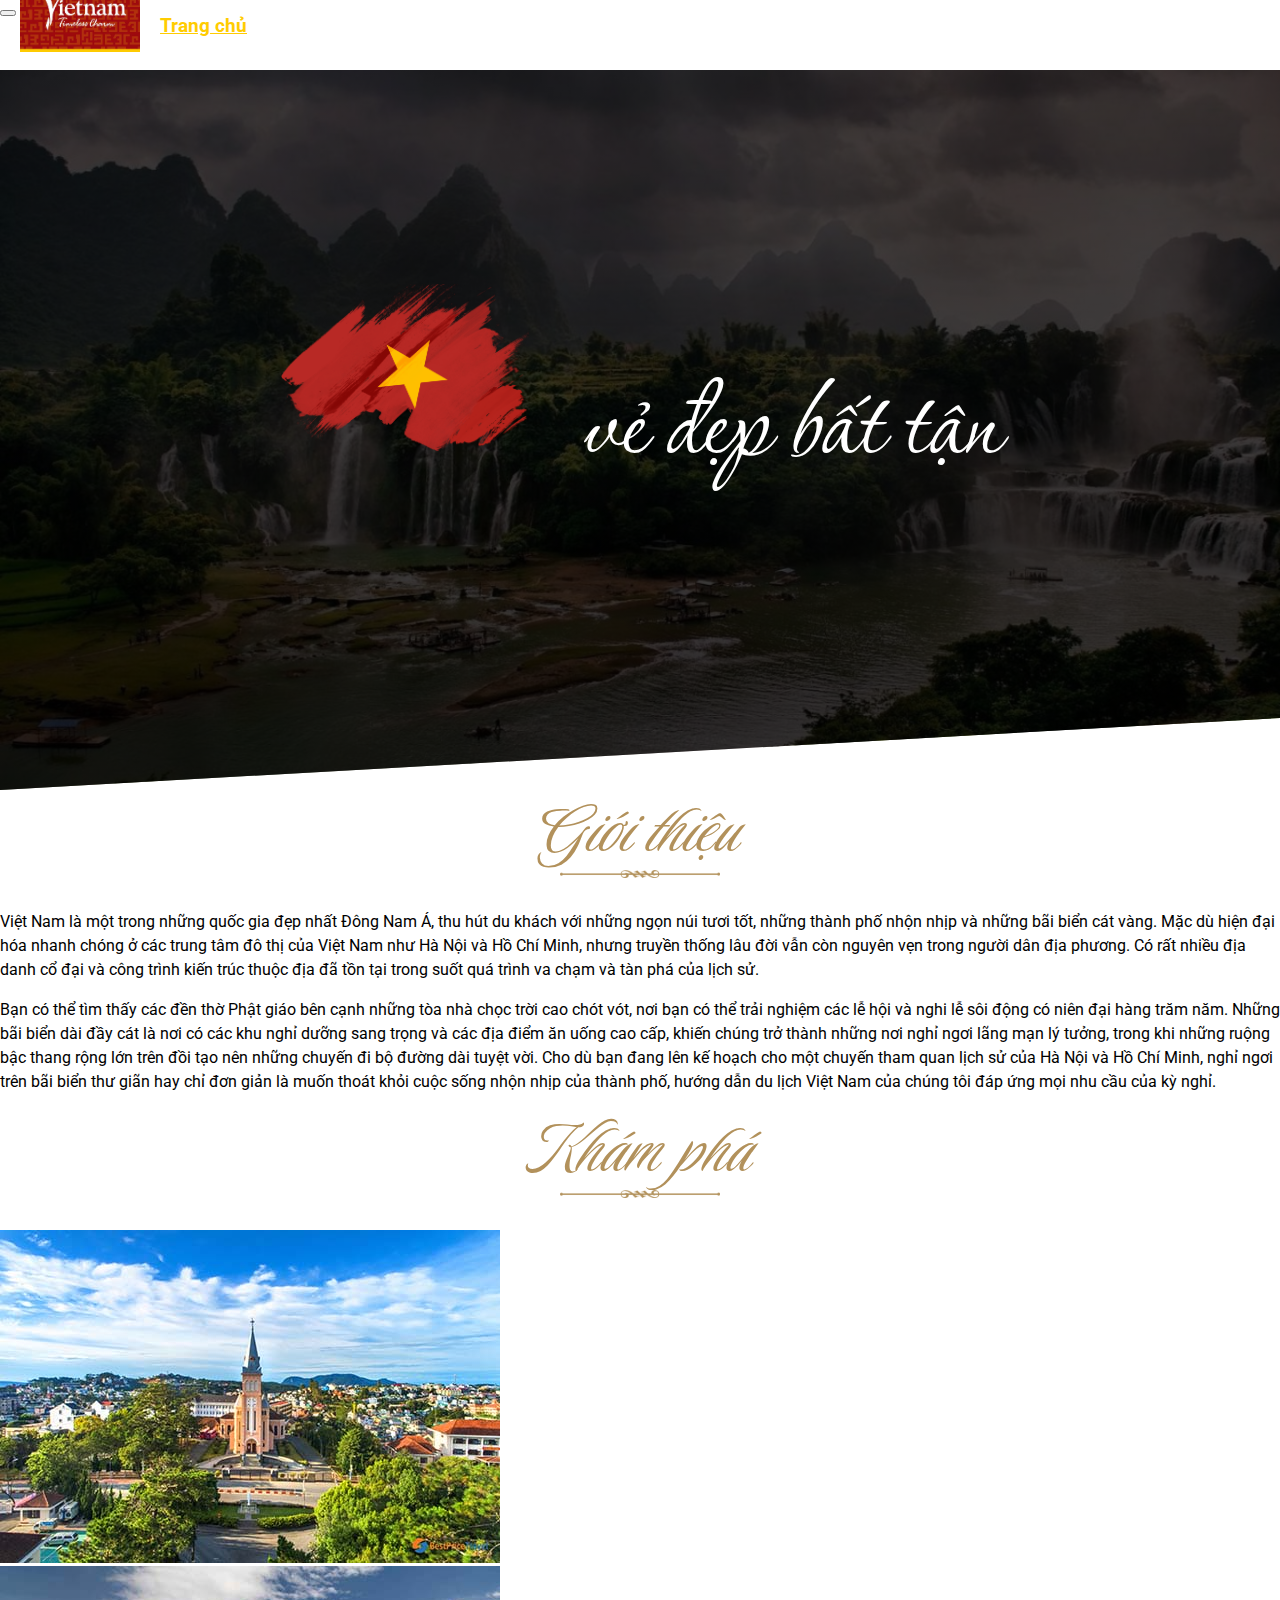
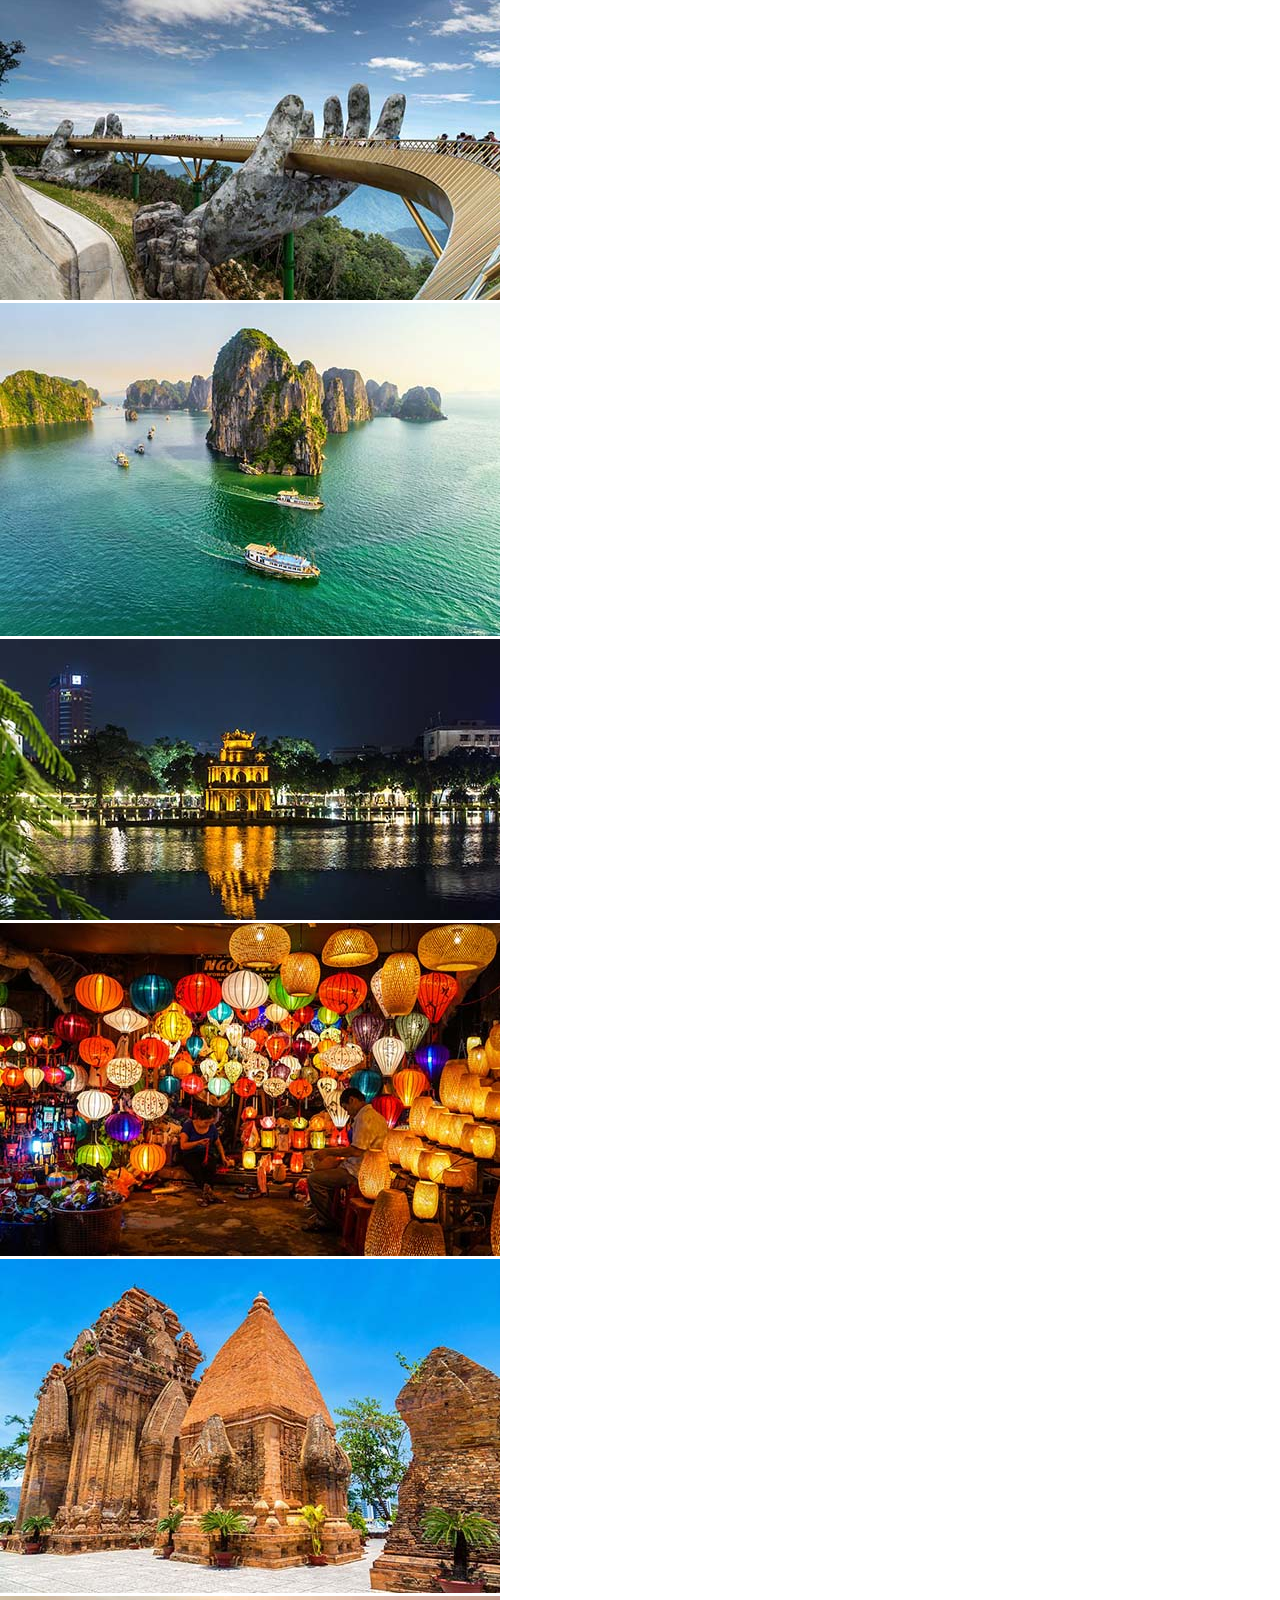
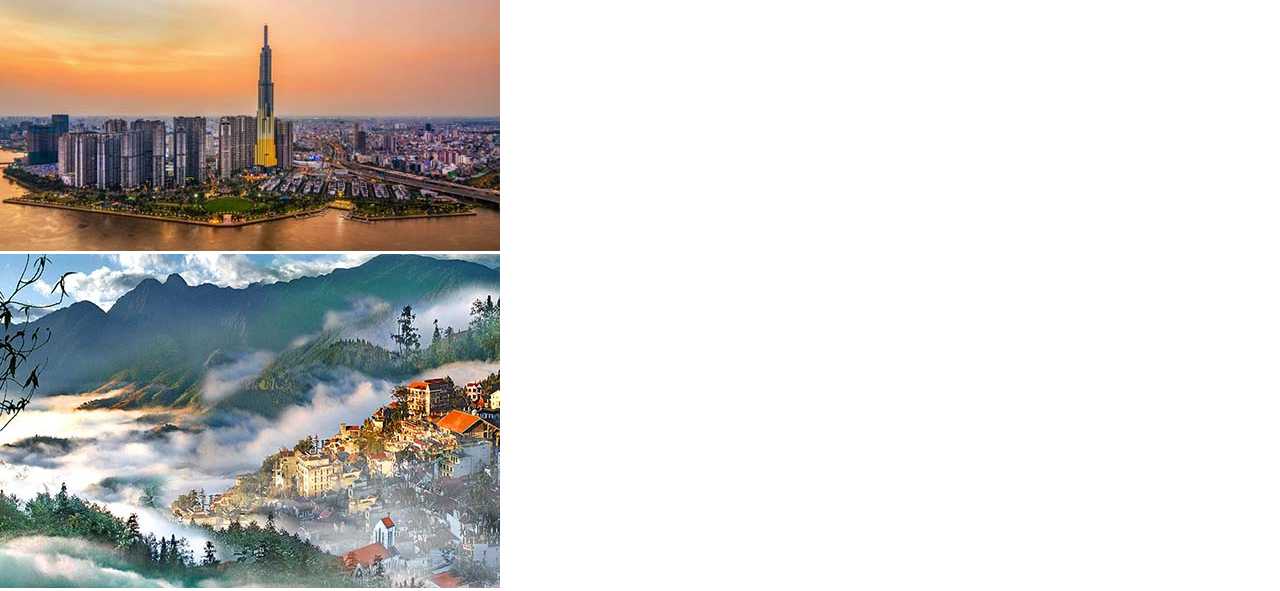
==== index.html @ 1569e8af "Add index page" ====
<!DOCTYPE html>
<html lang="en">
<head>
  <meta charset="UTF-8">
  <meta name="viewport" content="width=device-width, initial-scale=1.0">
  
  <title>Vietnam Travel Guide</title>

  <!-- Google Font -->
  <link rel="preconnect" href="https://fonts.googleapis.com">
  <link rel="preconnect" href="https://fonts.gstatic.com" crossorigin>
  <link href="https://fonts.googleapis.com/css2?family=Corinthia&family=Luxurious+Script&family=Roboto:wght@400;700&display=swap" rel="stylesheet">

  <!-- Bootstrap -->
  <link rel="stylesheet" href="https://cdn.jsdelivr.net/npm/bootstrap@4.6.1/dist/css/bootstrap.min.css" integrity="sha384-zCbKRCUGaJDkqS1kPbPd7TveP5iyJE0EjAuZQTgFLD2ylzuqKfdKlfG/eSrtxUkn" crossorigin="anonymous">

  <!-- Lightbox -->
  <link href="css/lightbox.css" rel="stylesheet" >

  <!-- Reset -->
  <link href="css/reset.css" rel="stylesheet">

  <link href="css/style.css" rel="stylesheet">
</head>
<body>
  <!-- Navigation bar -->
  <nav class="navbar navbar-expand-md fixed-top">
    <a href="#" class="navbar-brand">
      <img src="images/logo.jpg" alt="Logo">
    </a>
    <button class="navbar-toggler" type="button" data-toggle="collapse" data-target="#main-menu">
      <span class="navbar-toggler-icon"></span>
    </button>

    <div class="collapse navbar-collapse" id="main-menu">
      <ul class="navbar-nav">
        <li class="nav-item active">
          <a href="#" class="nav-link">Trang chủ</a>
        </li>
        <li class="nav-item dropdown">
          <a href="#" class="nav-link dropdown-toggle" id="location-dropdown" role="button" data-toggle="dropdown" aria-expanded="false">Nhât ký hành trình</a>
          <div class="dropdown-menu" aria-labbelledby="location-dropdown">
            <a href="#" class="dropdown-item">Hạ Long</a>
            <a href="#" class="dropdown-item">Hội An</a>
            <a href="#" class="dropdown-item">Phú Quốc</a>
            <a href="#" class="dropdown-item">Ninh Bình</a>
            <a href="#" class="dropdown-item">Sái Gòn</a>
          </div>
        </li>
        <li class="nav-item">
          <a href="#" class="nav-link">Liên hệ</a>
        </li>
      </ul>
    </div>
  </nav>
  <!-- End of navigation bar -->

  <!-- Header -->
  <header>
    <h1 class="text-light">
      <img src="images/banner/flag.png" width="250" class="img-fluid banner-heading-heart"> 
        vẻ đẹp bất tận
    </h1>
  </header>
  <!-- End of header -->

  <!-- Introduction -->
  <section class="introduction py-5">
    <div class="container">
      <div class="row common-title">
        <div class="col">
          <h1>Giới thiệu</h1>
          <div class="underline">
            <img src="images/underline.png" class="img-fluid">
          </div>
          <p> 
            Việt Nam là một trong những quốc gia đẹp nhất Đông Nam Á, thu hút du khách với những ngọn núi tươi tốt, những thành phố nhộn nhịp và những bãi biển cát vàng. Mặc dù hiện đại hóa nhanh chóng ở các trung tâm đô thị của Việt Nam như Hà Nội và Hồ Chí Minh, nhưng truyền thống lâu đời vẫn còn nguyên vẹn trong người dân địa phương. Có rất nhiều địa danh cổ đại và công trình kiến ​​trúc thuộc địa đã tồn tại trong suốt quá trình va chạm và tàn phá của lịch sử.
          </p>
          <p>
            Bạn có thể tìm thấy các đền thờ Phật giáo bên cạnh những tòa nhà chọc trời cao chót vót, nơi bạn có thể trải nghiệm các lễ hội và nghi lễ sôi động có niên đại hàng trăm năm. Những bãi biển dài đầy cát là nơi có các khu nghỉ dưỡng sang trọng và các địa điểm ăn uống cao cấp, khiến chúng trở thành những nơi nghỉ ngơi lãng mạn lý tưởng, trong khi những ruộng bậc thang rộng lớn trên đồi tạo nên những chuyến đi bộ đường dài tuyệt vời. Cho dù bạn đang lên kế hoạch cho một chuyến tham quan lịch sử của Hà Nội và Hồ Chí Minh, nghỉ ngơi trên bãi biển thư giãn hay chỉ đơn giản là muốn thoát khỏi cuộc sống nhộn nhịp của thành phố, hướng dẫn du lịch Việt Nam của chúng tôi đáp ứng mọi nhu cầu của kỳ nghỉ.
          </p>
        </div>
      </div>
    </div>
  </section>
  <!-- End of introduction -->

  <!-- Locations -->
  <section class="location">
    <div class="container-fluid">
      <div class="row common-title">
        <div class="col">
          <h1>Khám phá</h1>
          <div class="underline">
            <img src="images/underline.png" class="img-fluid">
          </div>
  
        <div class="row mb-4 first-row align-items-end">
          <div class="col-10 col-sm-6 col-lg-3 mx-auto">
            <a href="images/gallery/da-lat-lg.jpg" data-lightbox="location" data-title="Đà Lạt">
              <img src="images/gallery/da-lat.jpg" class="img-thumbnail location-img">
            </a>
          </div>
          <div class="col-10 col-sm-6 col-lg-3 mx-auto">
            <a href="images/gallery/da-nang-lg.jpg" data-lightbox="location" data-title="Đà Nẵng">
              <img src="images/gallery/da-nang.jpg" class="img-thumbnail location-img">
            </a>
          </div>
          <div class="col-10 col-sm-6 col-lg-3 mx-auto">
            <a href="images/gallery/ha-long-lg.jpg" data-lightbox="location" data-title="Hạ Long">
              <img src="images/gallery/ha-long.jpg" class="img-thumbnail location-img">
            </a>
          </div>
          <div class="col-10 col-sm-6 col-lg-3 mx-auto">
            <a href="images/gallery/ha-noi-lg.jpg" data-lightbox="location" data-title="Hà Nội">
              <img src="images/gallery/ha-noi.jpg" class="img-thumbnail location-img">
            </a>
          </div>
        </div>

      <div class="row mb-4 second-row align-items-end">
        <div class="col-10 col-sm-6 col-lg-3 mx-auto">
          <a href="images/gallery/hoi-an-lg.jpg" data-lightbox="location" data-title="Hội An">
            <img src="images/gallery/hoi-an.jpg" class="img-thumbnail location-img">
          </a>
        </div>
        <div class="col-10 col-sm-6 col-lg-3 mx-auto">
          <a href="images/gallery/nha-trang-lg.jpg" data-lightbox="location" data-title="Nha Trang">
            <img src="images/gallery/nha-trang.jpg" class="img-thumbnail location-img">
          </a>
        </div>
        <div class="col-10 col-sm-6 col-lg-3 mx-auto">
          <a href="images/gallery/sai-gon-lg.jpg" data-lightbox="location" data-title="Sài Gòn">
            <img src="images/gallery/sai-gon.jpg" class="img-thumbnail location-img">
          </a>
        </div>
        <div class="col-10 col-sm-6 col-lg-3 mx-auto">
          <a href="images/gallery/sapa-lg.jpg" data-lightbox="location" data-title="Sapa">
            <img src="images/gallery/sapa.jpg" class="img-thumbnail location-img">
          </a>
        </div>
      </div>
    </div>
  </section>
  <!-- End of location -->
  
  <!-- JQuery -->
	<script src="https://code.jquery.com/jquery-3.5.1.js" integrity="sha256-QWo7LDvxbWT2tbbQ97B53yJnYU3WhH/C8ycbRAkjPDc=" crossorigin="anonymous"></script>

  <!-- Bootstrap -->
  <script src="https://cdn.jsdelivr.net/npm/bootstrap@4.6.1/dist/js/bootstrap.bundle.min.js" integrity="sha384-fQybjgWLrvvRgtW6bFlB7jaZrFsaBXjsOMm/tB9LTS58ONXgqbR9W8oWht/amnpF" crossorigin="anonymous"></script>

  <!-- Lightbox -->
  <script src="js/lightbox.js"></script>

  <script>
    $(document).ready(function() { 
      lightbox.option({
        'wrapAround': true
      })

      $(window).scroll(function() {
        let scrollPosition = $(this).scrollTop();

        if (scrollPosition >= 450) {
          $("nav").css("background-color", "#9f0a0e");
          $('.first-row').addClass('fromLeft');
          $('.second-row').addClass('fromRight');
        } else {
          $("nav").css("background-color", "transparent"); 
          $('.first-row').removeClass('fromLeft');
          $('.second-row').removeClass('fromRight');       }
      })
    })
  </script>
</body>
</html>
---- css/style.css ----
body {
  font-family: 'Roboto', sans-serif;
  --primary-color: #9f0a0e;
  --primary-color-rgba: 159, 10, 14; 
  --secondary-color: #ffcc01;
  --text-color: #b2915b;
}

.navbar,
.dropdown-menu {
  background-color: transparent;
  transition: background-color .5s ease-in-out;
}

.navbar {
  height: 70px;
}

.navbar-brand {
  position: relative;
  z-index: 10;
}

.navbar-brand img {
  position: absolute;
  top: -40px;
  left: 20px;
  width: 120px;
}

.navbar-collapse {
  padding-left: 160px;
}

.nav-item {
  padding-right: 20px;
}

.nav-item a {
  font-size: 1.2rem;
  font-weight: bold;
  color: white;
}

.nav-item.active a {
  color: var(--secondary-color);
}

header {
  height: 80vh;
  align-items: center;
  background: linear-gradient(rgba(0, 0, 0, .7), rgba(0, 0, 0, .8)), url(../images/banner/banner.jpg) fixed center/cover no-repeat;
  clip-path: polygon(0 0, 100% 0, 100% 90%, 0 100%);
  display: flex;
  align-items: center;
  justify-content: center;
}

header h1 {
  font-family: Corinthia, cursive;
  font-size: 8rem;
  color: white;
  padding-bottom: 5rem;
}

header img {
  animation-name: beating;
  animation-duration: 2s;
  animation-iteration-count: infinite;
  padding-right: 2rem;
}

@keyframes beating {
  0% {
    transform: scale(1);
  }
  40% {
    transform: scale(1.1);
  }
  60% {
    transform: scale(1.05);
  }
  80% {
    transform: scale(1.1);
  }
  100% {
    transform: scale(1);
  }
}

.common-title h1 {
  font-family: 'Luxurious Script', cursive;
  font-size: 5rem;
  color: var(--text-color);
  text-align: center;
}

.common-title .underline {
  display: flex;
  justify-content: center;
  padding-bottom: 2rem;
}

.common-title .underline img{
  width: 10rem;
  height: .5rem;
}

.introduction p {
  line-height: 1.5rem;
  padding-bottom: 1rem;
}

.location {
  overflow: hidden;
}

.location-img {
  backface-visibility: hidden;
  transition: all .5s;
}

.location-img:hover {
  transform: scale(1.05);
}

.fromLeft {
  animation-name: fromLeft;
  animation-duration: 3.5s;
}

.fromRight {
  animation-name: fromRight;
  animation-duration: 3.5s;
}

@keyframes fromLeft{
  0% {
    transform: translateX(-300px);
    opacity: 0;
  }

  100% {
    transform: translateX(0);
    opacity: 1;
  }
}

@keyframes fromRight{
  0% {
    transform: translateX(300px);
    opacity: 0;
  }

  100% {
    transform: translateX(0);
    opacity: 1;
  }
}
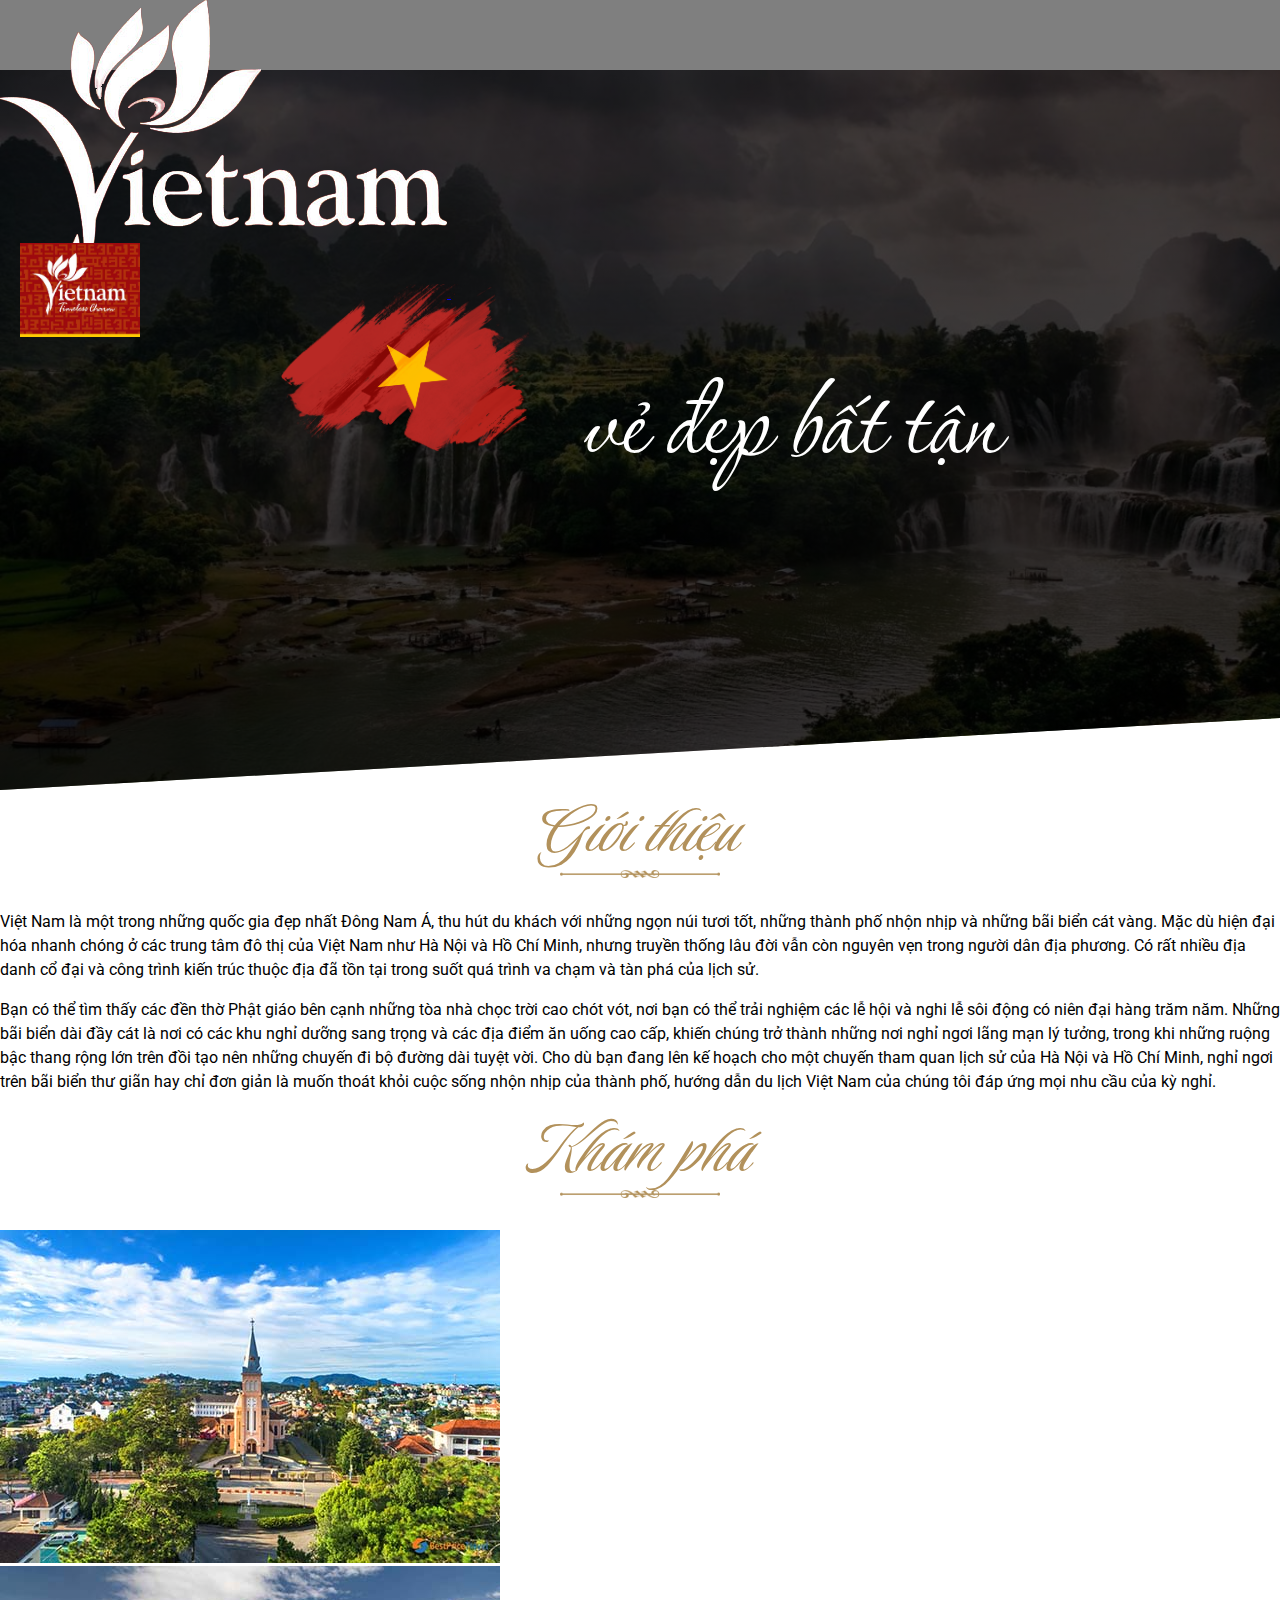
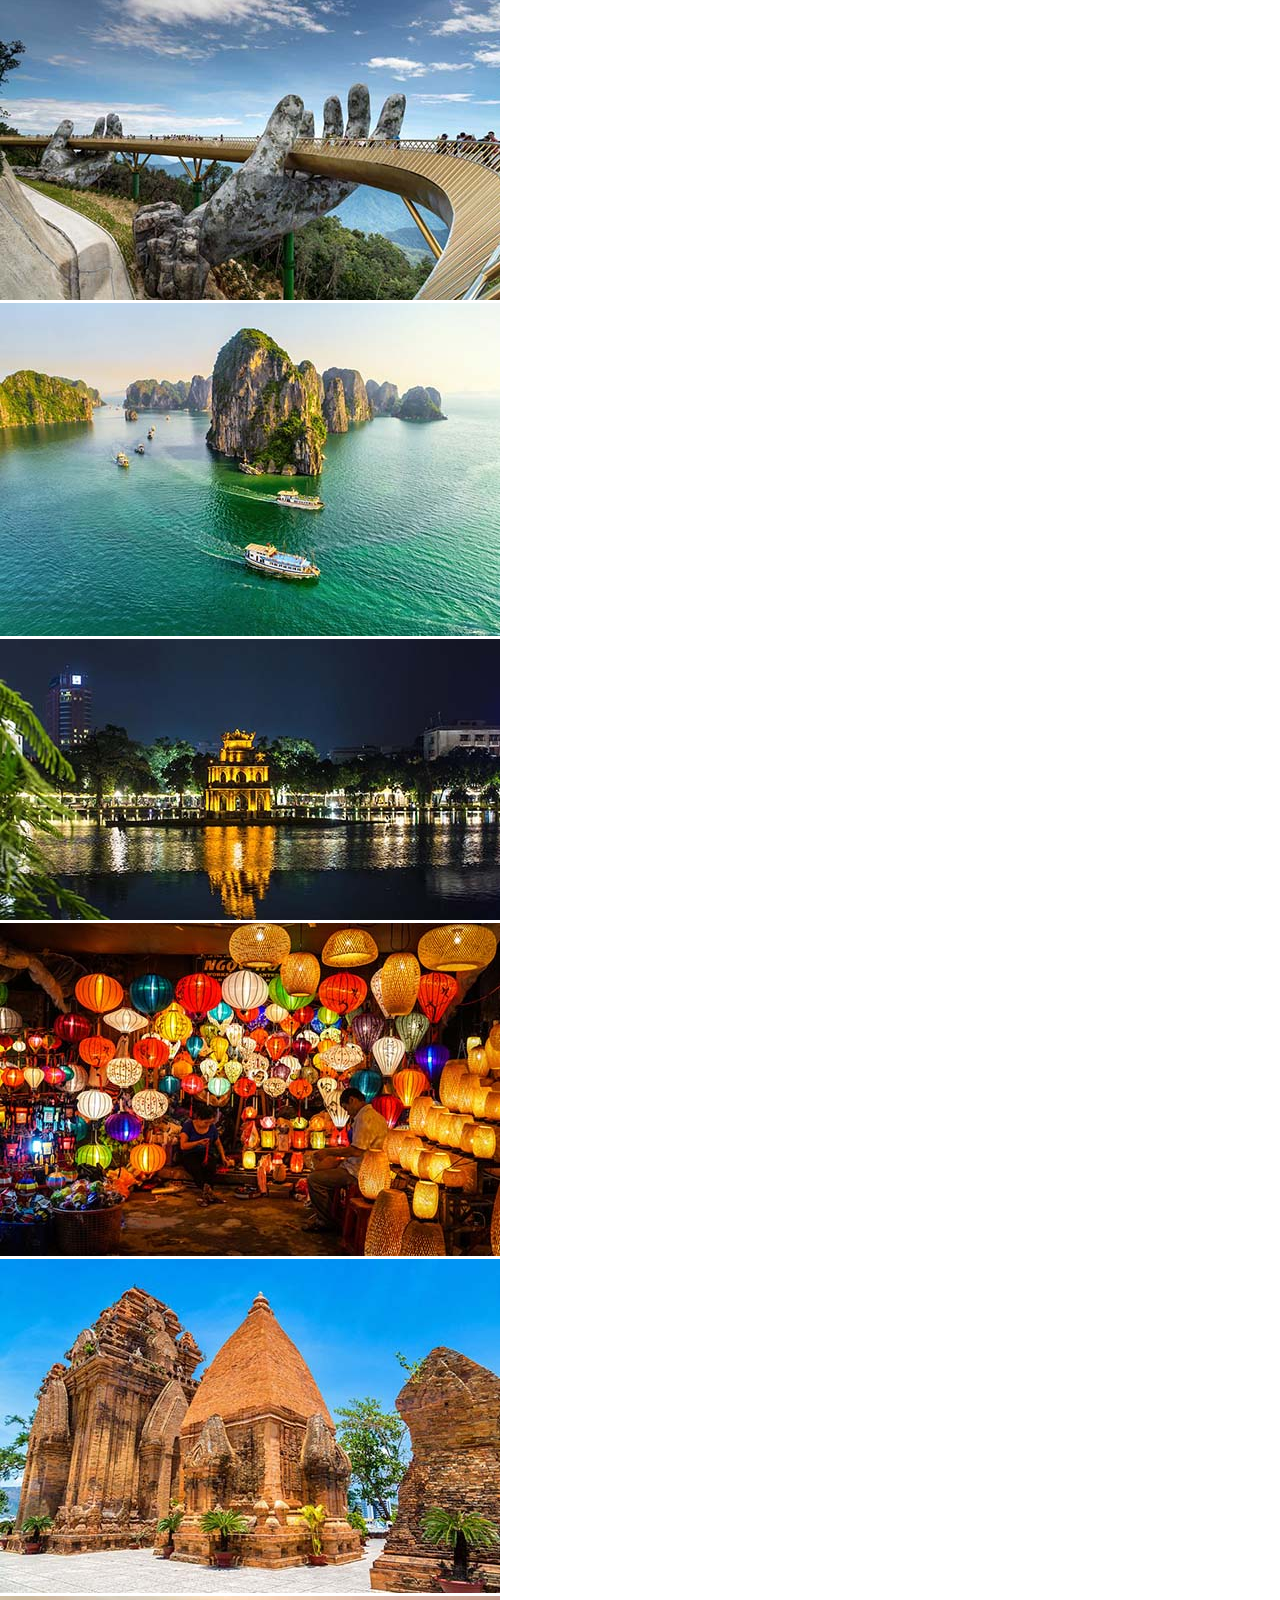
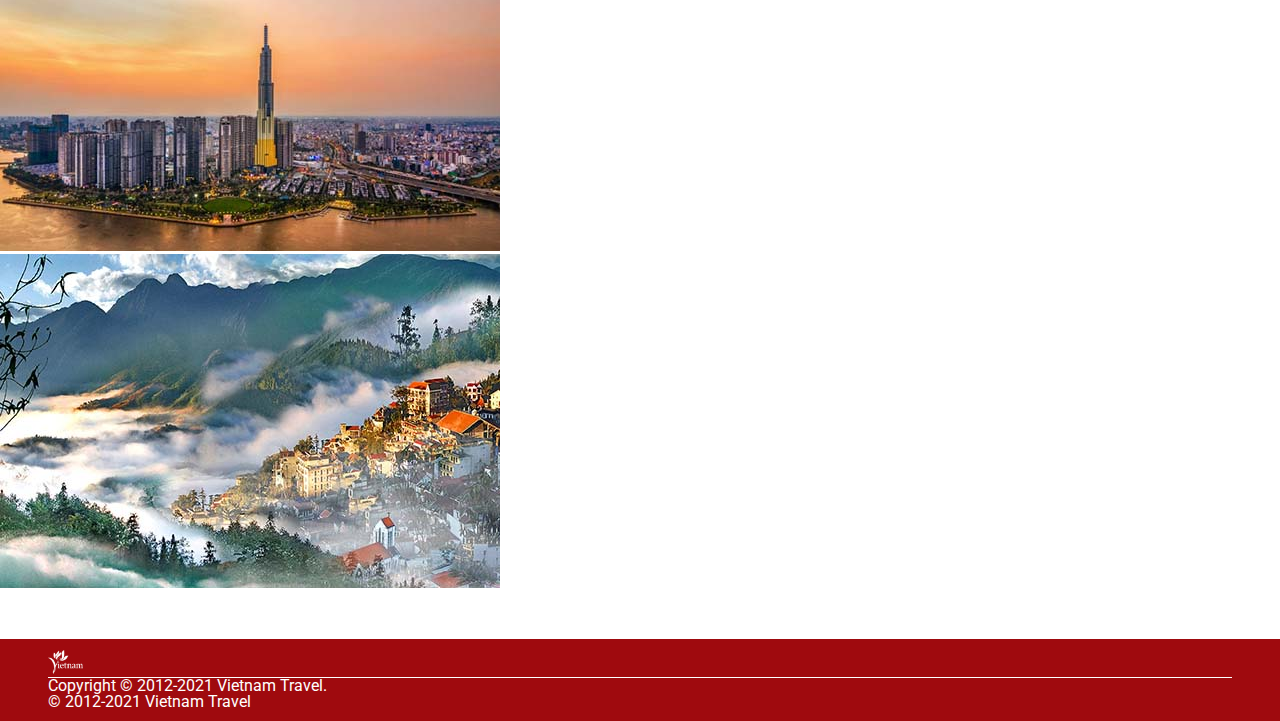
==== commit 73fa0453: "Fixed index responsive" ====
--- a/index.html
+++ b/index.html
@@ -24,9 +24,10 @@
 </head>
 <body>
   <!-- Navigation bar -->
-  <nav class="navbar navbar-expand-md fixed-top">
+  <nav class="navbar navbar-dark navbar-expand-md fixed-top">
     <a href="#" class="navbar-brand">
-      <img src="images/logo.jpg" alt="Logo">
+      <img src="images/logo-sm.png" alt="Logo" class="d-block d-md-none logo-sm">
+      <img src="images/logo-lg.jpg" alt="Logo" class="d-none d-md-inline logo-lg">
     </a>
     <button class="navbar-toggler" type="button" data-toggle="collapse" data-target="#main-menu">
       <span class="navbar-toggler-icon"></span>
@@ -59,7 +60,7 @@
   <header>
     <h1 class="text-light">
       <img src="images/banner/flag.png" width="250" class="img-fluid banner-heading-heart"> 
-        vẻ đẹp bất tận
+      <span>vẻ đẹp bất tận</span>
     </h1>
   </header>
   <!-- End of header -->
@@ -143,6 +144,23 @@
     </div>
   </section>
   <!-- End of location -->
+
+  <!-- Footer -->
+  <footer class="container-fluid sticky-bottom">
+    <div class="align-items-center d-none d-sm-flex">
+      <div class="logo">
+        <img src="images/logo-sm.png">
+      </div>
+      <div class="line mx-4"></div>
+      <div class="copyright text-nowrap">
+        Copyright © 2012-2021 Vietnam Travel.
+      </div>     
+    </div>
+    <div class="d-block d-sm-none text-center">
+       © 2012-2021 Vietnam Travel
+    </div>
+  </footer>
+  <!-- End of footer -->
   
   <!-- JQuery -->
 	<script src="https://code.jquery.com/jquery-3.5.1.js" integrity="sha256-QWo7LDvxbWT2tbbQ97B53yJnYU3WhH/C8ycbRAkjPDc=" crossorigin="anonymous"></script>
@@ -164,12 +182,15 @@
 
         if (scrollPosition >= 450) {
           $("nav").css("background-color", "#9f0a0e");
+          $("nav .dropdown-menu").css("background-color", "#9f0a0e");
           $('.first-row').addClass('fromLeft');
           $('.second-row').addClass('fromRight');
         } else {
-          $("nav").css("background-color", "transparent"); 
+          $("nav").css("background-color", "rgba(0, 0, 0, 0.5)");
+          $("nav .dropdown-menu").css("background-color", "rgba(0, 0, 0, 0.5)");
           $('.first-row').removeClass('fromLeft');
-          $('.second-row').removeClass('fromRight');       }
+          $('.second-row').removeClass('fromRight');       
+        }
       })
     })
   </script>
--- a/css/style.css
+++ b/css/style.css
@@ -8,7 +8,7 @@
 
 .navbar,
 .dropdown-menu {
-  background-color: transparent;
+  background-color: rgba(0, 0, 0, 0.5);
   transition: background-color .5s ease-in-out;
 }
 
@@ -21,7 +21,7 @@
   z-index: 10;
 }
 
-.navbar-brand img {
+.navbar-brand .logo-lg {
   position: absolute;
   top: -40px;
   left: 20px;
@@ -32,6 +32,26 @@
   padding-left: 160px;
 }
 
+@media screen and (max-width: 768px) {
+  .navbar {
+    height: 90px;
+  }
+  
+  .navbar-brand .logo-sm {
+    width: 100px;
+  }
+
+  .navbar-nav {
+    background-color: rgba(0, 0, 0, 0.5);
+    padding: 30px;
+  }
+  
+
+  .navbar-collapse {
+    padding-left: 0;
+  }
+}
+
 .nav-item {
   padding-right: 20px;
 }
@@ -42,8 +62,12 @@
   color: white;
 }
 
+.nav-item a {
+  color: white !important;
+}
+
 .nav-item.active a {
-  color: var(--secondary-color);
+  color: var(--secondary-color) !important;
 }
 
 header {
@@ -88,6 +112,26 @@
   }
 }
 
+@media screen and (max-width: 768px) { 
+  header h1 {
+    display: flex;
+    flex-wrap: wrap;
+    align-items: center;
+    justify-content: center;
+  }
+
+  header img {
+    width: 200px;
+    padding-top: 30px;
+  }
+
+  header span {
+    font-size: 5rem;
+    padding-top: 30px;
+
+  }
+}
+
 .common-title h1 {
   font-family: 'Luxurious Script', cursive;
   font-size: 5rem;
@@ -156,4 +200,22 @@
     transform: translateX(0);
     opacity: 1;
   }
+}
+
+footer {
+  /* background: linear-gradient(rgba(0, 0, 0, .5), rgba(0, 0, 0, .8)); */
+
+  background-color: var(--primary-color);
+  padding: 0.7rem 3rem !important;
+  margin-top: 3rem;
+  color: white
+}
+
+footer .logo img {
+  width: 35px;
+}
+
+footer .line {
+  width: 100%;
+  border-top: 1px solid white;
 }